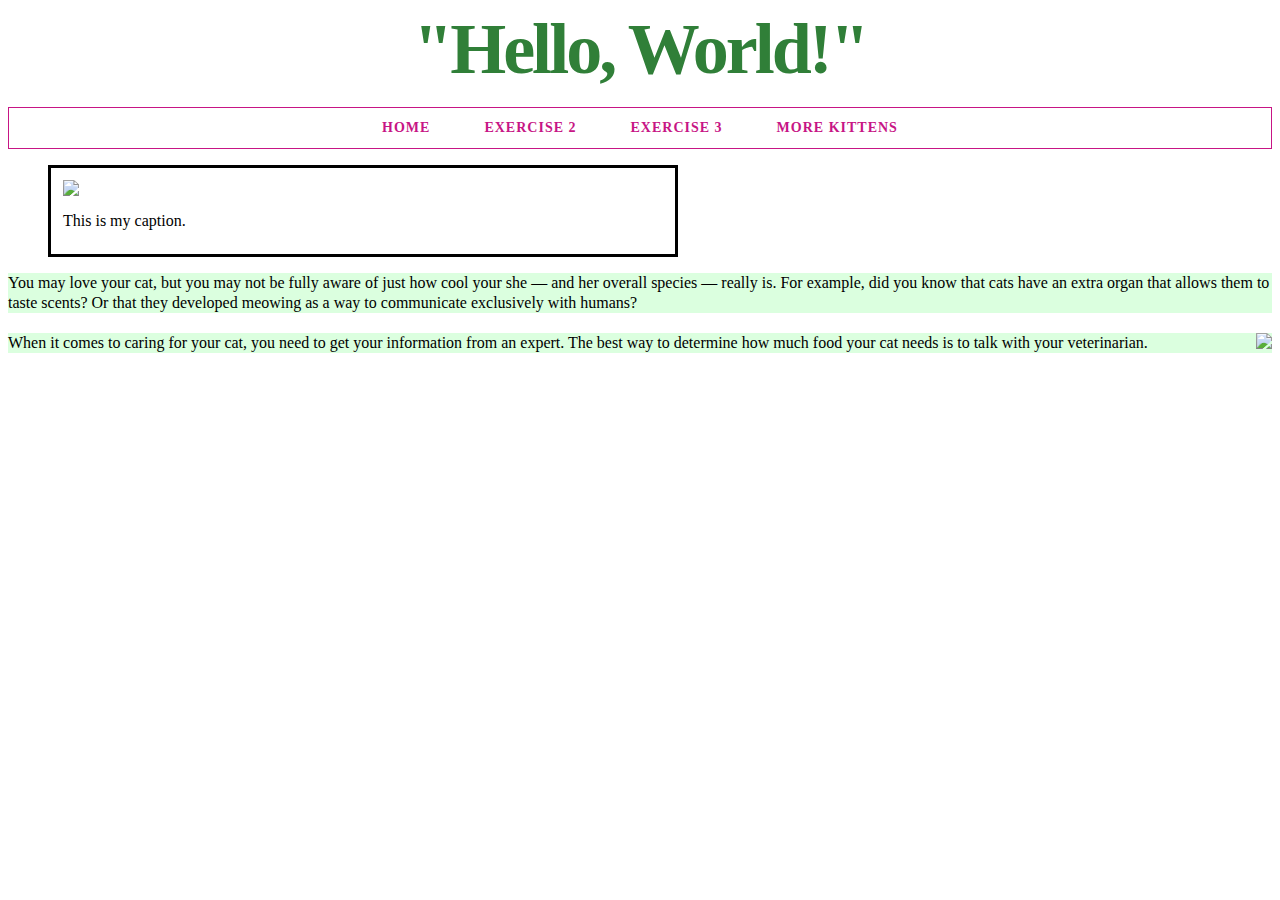
==== exercise05.html @ 0a8aaf41 "Create exercise05.html" ====
<!DOCTYPE html>
<html>
  <head>
    <title>My "Hello,World!" page</title>
    <link rel="stylesheet" href="styles.css">
  </head>
  <body>
    <header>
     <h1>"Hello, World!"</h1>
     <nav>
       <ul>
<li><a href="index.html">Home</a></li>
<li><a href="exercise02.html">Exercise 2</a></li>
<li><a href="exercise03.html">Exercise 3</a></li>
<li><a target="_blank" href="https://www.google.com/search?q=kittens&sxsrf=AOaemvKxfnkxkQrzJeF2eh2WWCcZsRoEdw:1632271470800&source=lnms&tbm=isch&sa=X&sqi=2&ved=2ahUKEwism8aJrZHzAhUTgP0HHVmaBJ8Q_AUoAXoECAIQAw&biw=1366&bih=625&dpr=1">More Kittens</a></li>
       </ul>
     </nav>
    </header>
    <article>
      <figure>
     <img src="https://placekitten.com/600/400/" />
     <figcaption>This is my caption.</figcaption>
   </figure>
     <p>You may love your cat, but you may not be fully aware of just how cool your she — and her overall species — really is. For example, did you know that cats have an extra organ that allows them to taste scents? Or that they developed meowing as a way to communicate exclusively with humans?</p>
     <p><img src="https://placekitten.com/300/300/" />
  When it comes to caring for your cat, you need to get your information from an expert. The best way to determine how much food your cat needs is to talk with your veterinarian.</p>
    </article>
  </body>
</html>
---- styles.css ----
h1 {
  color: #307f38;
  font-family: verdana;
  font-size: 72px;
  letter-spacing: -3px;
  margin-top: 0;
  margin-bottom: .125em;
  text-align: center;
}

p{
  background: #dbffdf;
  line-height: 1.25;
  margin-bottom: 1.25em;
}

figure {
  width: 600px;
  border:3px solid black;
  padding: 12px;
  padding-bottom: 24px;
}

figure img {
  max-width: 100%;
  height: auto;
  margin-bottom: 12px;
}

p img{
 float: right;
 max- width: 60%;
 margin-lift: 20px;
 margin- bottom: 32px;
}

nav ul{
  display: flex;
  justify-content: center;
  gap: 30px;
  list-style: none;
  padding-left: 0;
  border: 1px solid MediumVioletRed;
}

nav ul li{
}

nav ul li a {
  color: MediumVioletRed;
  text-decoration: none;
  padding: 12px;
  display: block;
  text-transform: uppercase;
  font-size: 14px;
  font-weight: bold;
  letter-spacing: 1px;
}

nav ul li a:hover{
border-bottom: 3px solid MediumVioletRed;
padding-bottom: 9px;
}
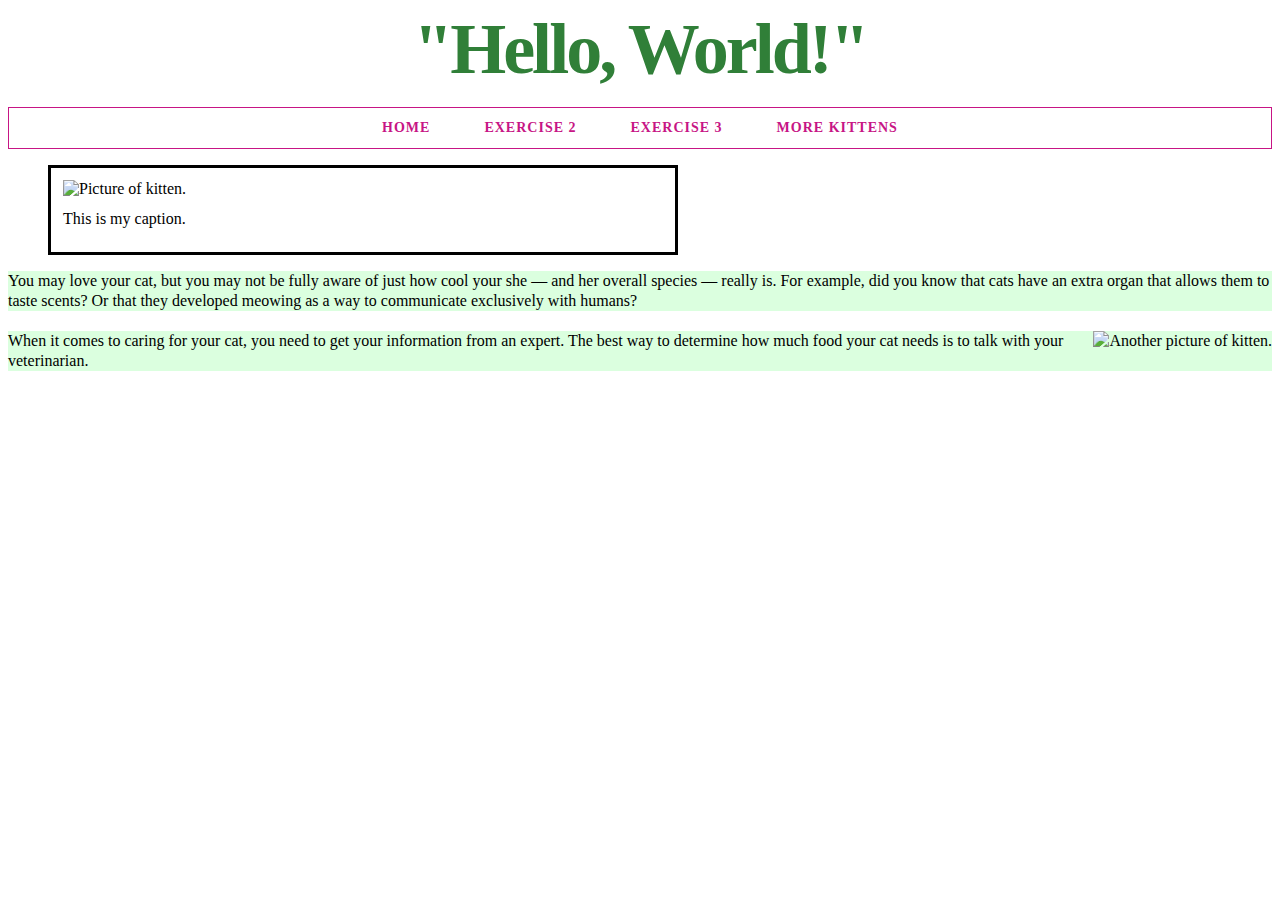
==== commit 01fc731b: "Update exercise05.html" ====
--- a/exercise05.html
+++ b/exercise05.html
@@ -18,11 +18,11 @@
     </header>
     <article>
       <figure>
-     <img src="https://placekitten.com/600/400/" />
+     <img alt="Picture of kitten." src="https://placekitten.com/600/400/" />
      <figcaption>This is my caption.</figcaption>
    </figure>
      <p>You may love your cat, but you may not be fully aware of just how cool your she — and her overall species — really is. For example, did you know that cats have an extra organ that allows them to taste scents? Or that they developed meowing as a way to communicate exclusively with humans?</p>
-     <p><img src="https://placekitten.com/300/300/" />
+     <p><img alt="Another picture of kitten." src="https://placekitten.com/300/300/" />
   When it comes to caring for your cat, you need to get your information from an expert. The best way to determine how much food your cat needs is to talk with your veterinarian.</p>
     </article>
   </body>
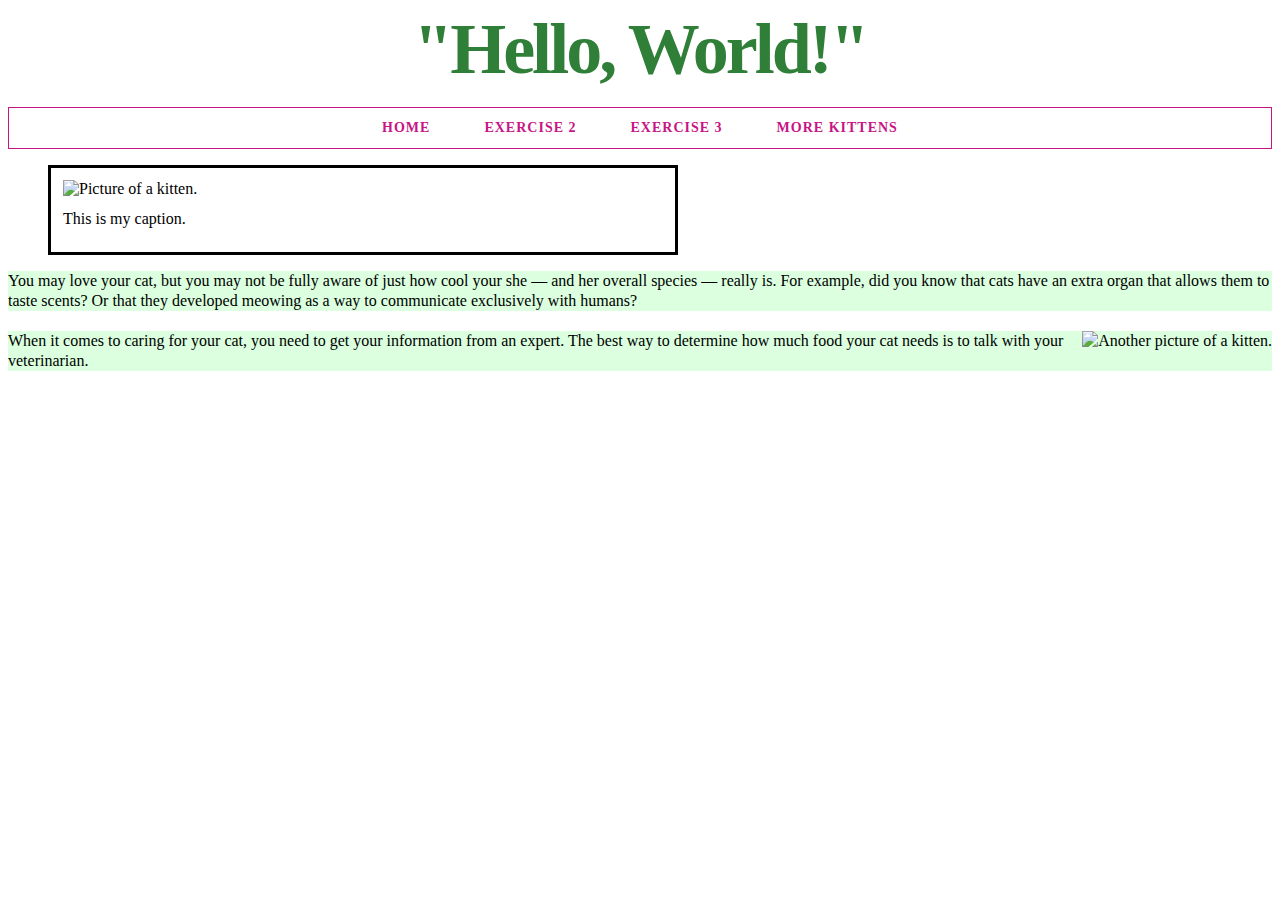
==== commit 3fe158a5: "Update exercise05.html" ====
--- a/exercise05.html
+++ b/exercise05.html
@@ -1,5 +1,5 @@
 <!DOCTYPE html>
-<html>
+<html lang="en-US">
   <head>
     <title>My "Hello,World!" page</title>
     <link rel="stylesheet" href="styles.css">
@@ -16,14 +16,16 @@
        </ul>
      </nav>
     </header>
+  <main>
     <article>
       <figure>
-     <img alt="Picture of kitten." src="https://placekitten.com/600/400/" />
+     <img alt="Picture of a kitten." src="https://placekitten.com/600/400/" />
      <figcaption>This is my caption.</figcaption>
    </figure>
      <p>You may love your cat, but you may not be fully aware of just how cool your she — and her overall species — really is. For example, did you know that cats have an extra organ that allows them to taste scents? Or that they developed meowing as a way to communicate exclusively with humans?</p>
-     <p><img alt="Another picture of kitten." src="https://placekitten.com/300/300/" />
+     <p><img alt="Another picture of a kitten." src="https://placekitten.com/300/300/" />
   When it comes to caring for your cat, you need to get your information from an expert. The best way to determine how much food your cat needs is to talk with your veterinarian.</p>
     </article>
+ </main>
   </body>
 </html>
